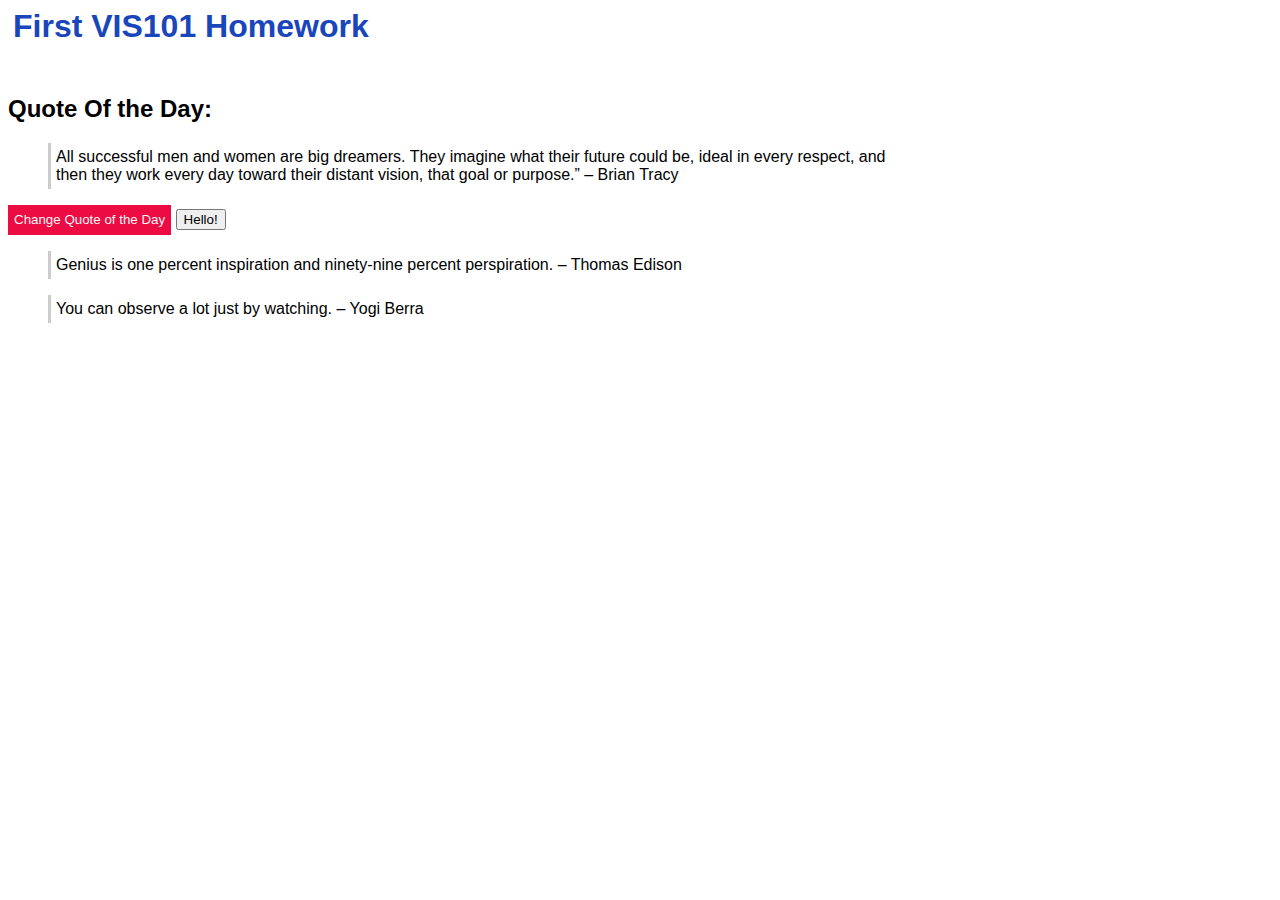
==== HW1/hw1.html @ 341a96dc "Update hw1.html" ====
<!DOCTYPE html>
  <head>
    <link href="style.css" rel="stylesheet">
  </head>
  <body>
      <h1>First VIS101 Homework</h1>
      <h2>Quote Of the Day:</h2>
      <blockquote>
        <div id="info">
          All successful men and women are big dreamers. They imagine what their future could be, ideal in every respect, and then they work every day toward their distant vision, that goal or purpose.” – Brian Tracy
        </div>
      </blockquote>
        <button OnClick="day_quote();">
          Change Quote of the Day</button>
        <input type="button" value="Hello!" name="hello" OnClick="day_quote();">
        <div id="info_1">
          <blockquote>
            Genius is one percent inspiration and ninety-nine percent perspiration. – Thomas Edison
          </blockquote>
          <blockquote>
            You can observe a lot just by watching. – Yogi Berra        
          </blockquote>
      </div>
      <script src="code.js"></script>
  </body>
</html>
---- HW1/style.css ----
body {
  font-family: 'Open Sans', sans-serif;
  max-width: 960px;
}

h1 {
  color: #1946ba;
  font-style: normal;
  margin: 5px 5px 50px;
}

blockquote {
    padding: 5px 15px 5px 5px;
    border-left: 3px solid #ccc;
}

button {
  background-color:#ec0b43;
  color: #F5F5F5;
  height: 30px;
  border: 0;
}
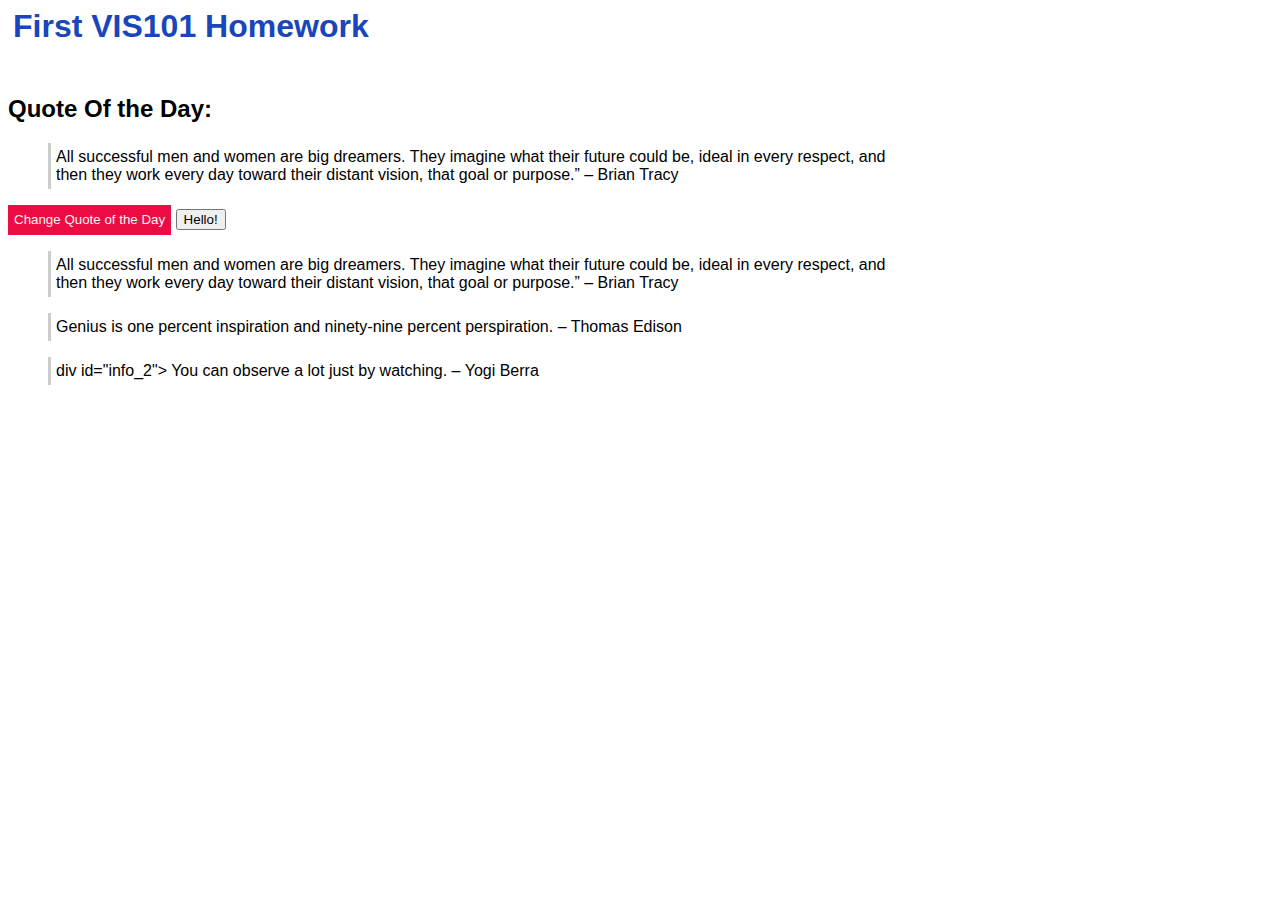
==== commit 0264d046: "Update hw1.html" ====
--- a/HW1/hw1.html
+++ b/HW1/hw1.html
@@ -13,12 +13,21 @@
         <button OnClick="day_quote();">
           Change Quote of the Day</button>
         <input type="button" value="Hello!" name="hello" OnClick="day_quote();">
-        <div id="info_1">
+        <br>
+        <blockquote>
+            <div id="info_0">
+            All successful men and women are big dreamers. They imagine what their future could be, ideal in every respect, and then they work every day toward their distant vision, that goal or purpose.” – Brian Tracy
+            </div>
+         </blockquote>
+        <blockquote>
+            <div id="info_1">
+            Genius is one percent inspiration and ninety-nine percent perspiration. – Thomas Edison
+            </div>
+         </blockquote>
           <blockquote>
-            Genius is one percent inspiration and ninety-nine percent perspiration. – Thomas Edison
-          </blockquote>
-          <blockquote>
-            You can observe a lot just by watching. – Yogi Berra        
+            div id="info_2">
+            You can observe a lot just by watching. – Yogi Berra     
+            </div>
           </blockquote>
       </div>
       <script src="code.js"></script>
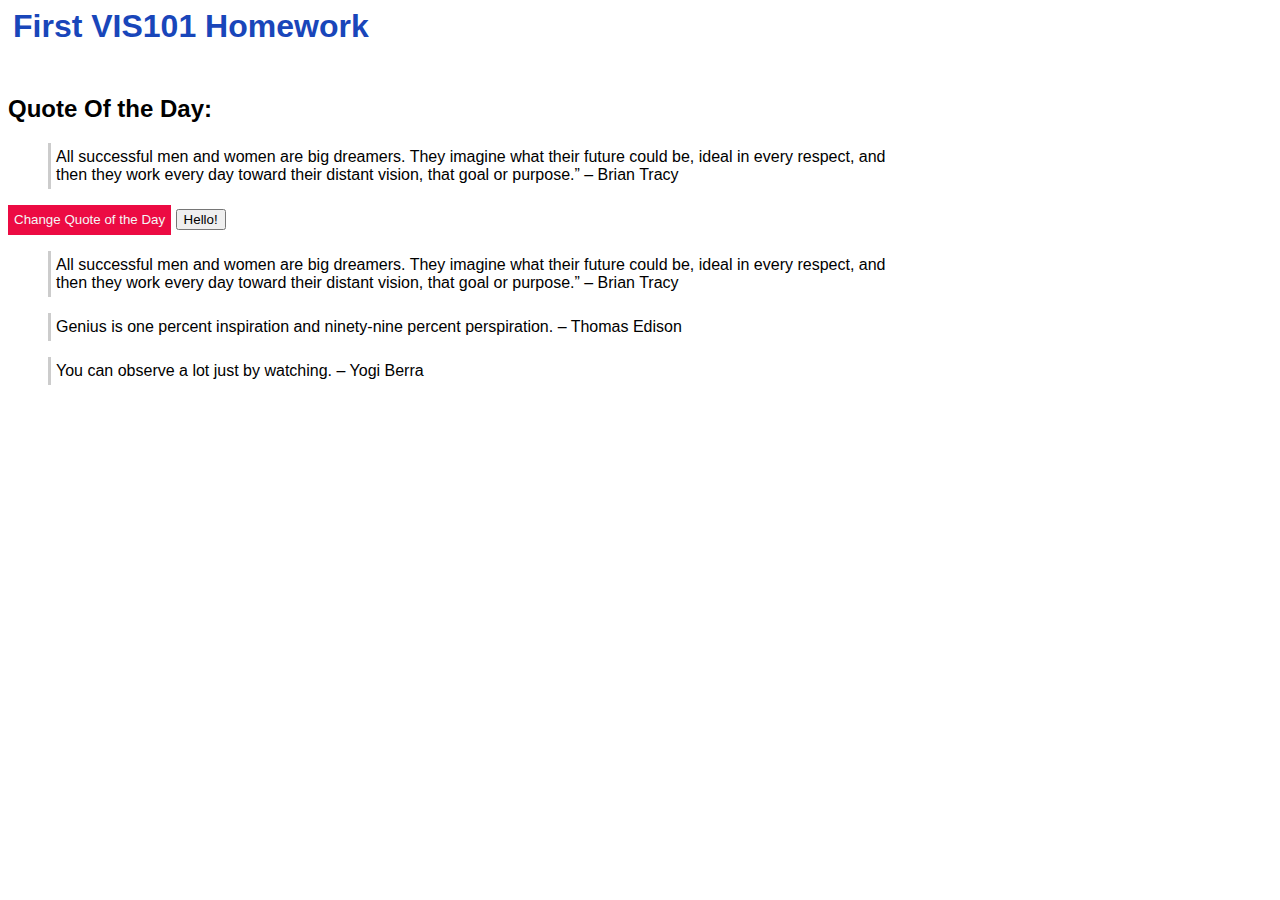
==== commit 50585e1d: "Update hw1.html" ====
--- a/HW1/hw1.html
+++ b/HW1/hw1.html
@@ -25,7 +25,7 @@
             </div>
          </blockquote>
           <blockquote>
-            div id="info_2">
+            <div id="info_2">
             You can observe a lot just by watching. – Yogi Berra     
             </div>
           </blockquote>
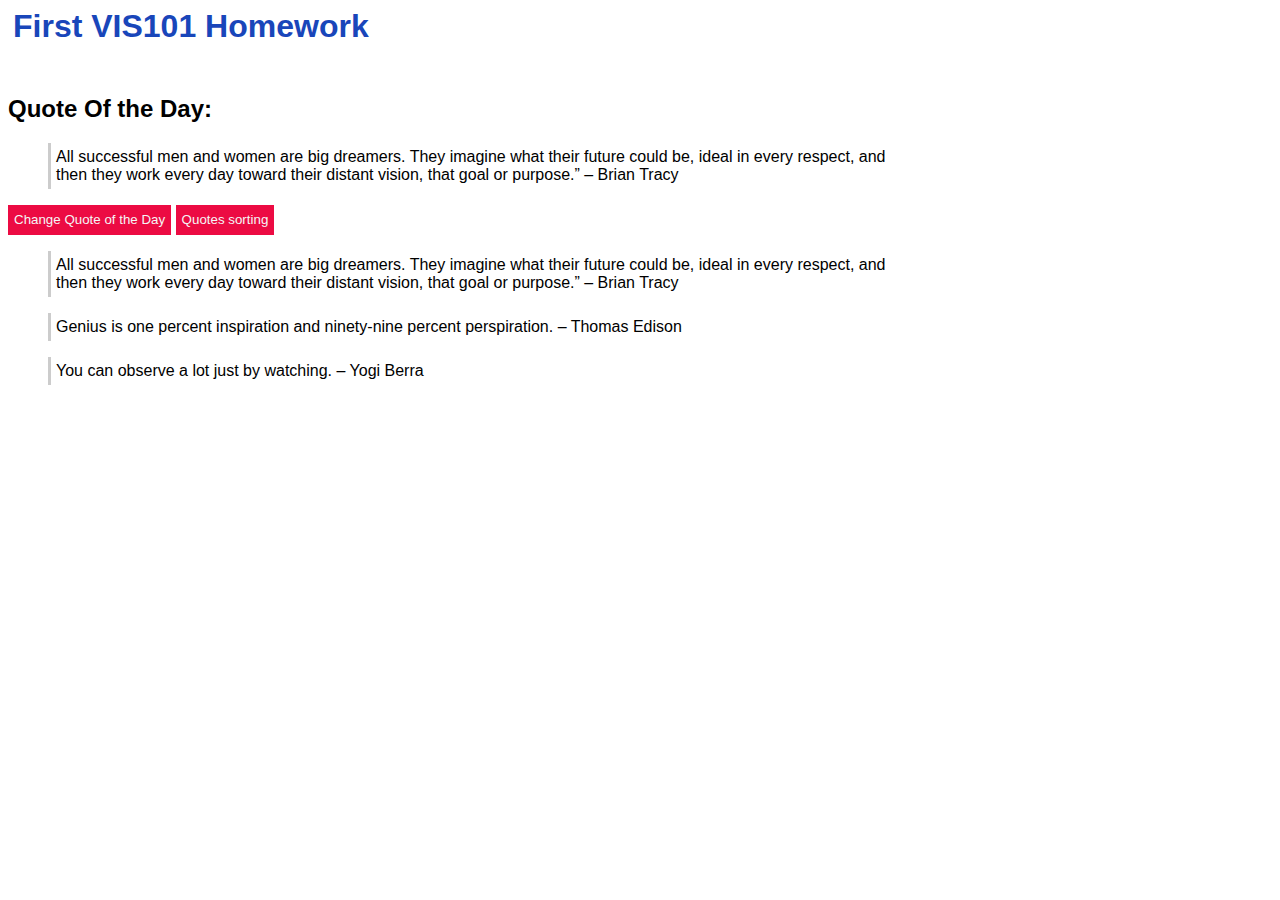
==== commit 8ccfffa8: "Update hw1.html" ====
--- a/HW1/hw1.html
+++ b/HW1/hw1.html
@@ -6,13 +6,14 @@
       <h1>First VIS101 Homework</h1>
       <h2>Quote Of the Day:</h2>
       <blockquote>
-        <div id="info">
+        <div id="main_q">
           All successful men and women are big dreamers. They imagine what their future could be, ideal in every respect, and then they work every day toward their distant vision, that goal or purpose.” – Brian Tracy
         </div>
       </blockquote>
         <button OnClick="day_quote();">
           Change Quote of the Day</button>
-        <input type="button" value="Hello!" name="hello" OnClick="day_quote();">
+        <button OnClick="sort_quote();">
+          Quotes sorting</button>
         <br>
         <blockquote>
             <div id="info_0">
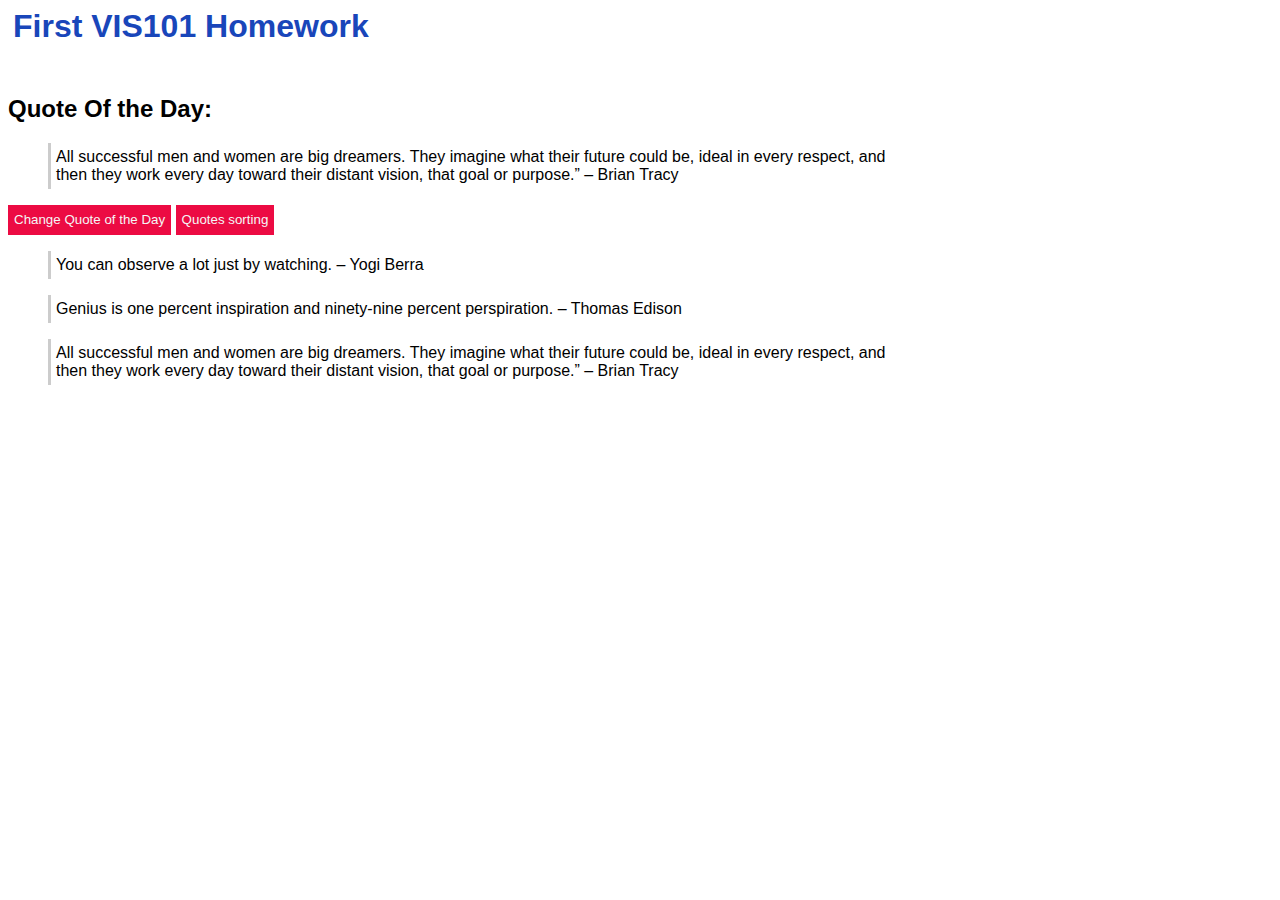
==== commit b666581c: "Update hw1.html" ====
--- a/HW1/hw1.html
+++ b/HW1/hw1.html
@@ -17,7 +17,7 @@
         <br>
         <blockquote>
             <div id="info_0">
-            All successful men and women are big dreamers. They imagine what their future could be, ideal in every respect, and then they work every day toward their distant vision, that goal or purpose.” – Brian Tracy
+            You can observe a lot just by watching. – Yogi Berra
             </div>
          </blockquote>
         <blockquote>
@@ -27,7 +27,7 @@
          </blockquote>
           <blockquote>
             <div id="info_2">
-            You can observe a lot just by watching. – Yogi Berra     
+              All successful men and women are big dreamers. They imagine what their future could be, ideal in every respect, and then they work every day toward their distant vision, that goal or purpose.” – Brian Tracy     
             </div>
           </blockquote>
       </div>
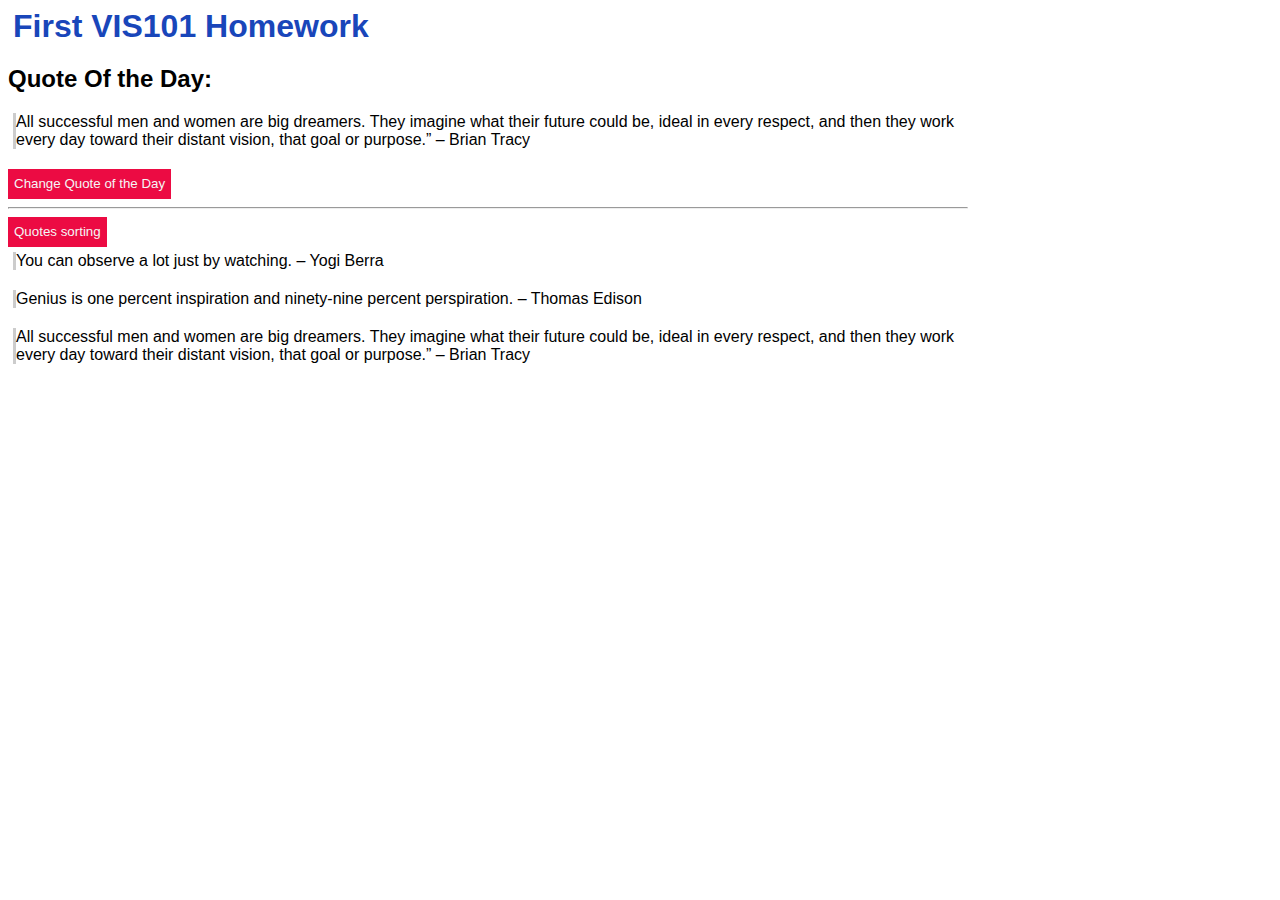
==== commit 45886ea5: "Update hw1.html" ====
--- a/HW1/hw1.html
+++ b/HW1/hw1.html
@@ -12,6 +12,7 @@
       </blockquote>
         <button OnClick="day_quote();">
           Change Quote of the Day</button>
+        <hr>
         <button OnClick="sort_quote();">
           Quotes sorting</button>
         <br>
--- a/HW1/style.css
+++ b/HW1/style.css
@@ -6,12 +6,13 @@
 h1 {
   color: #1946ba;
   font-style: normal;
-  margin: 5px 5px 50px;
+  margin: 5px 5px 20px;
 }
 
 blockquote {
-    padding: 5px 15px 5px 5px;
+
     border-left: 3px solid #ccc;
+    margin: 5px 5px 20px 5px;
 }
 
 button {
